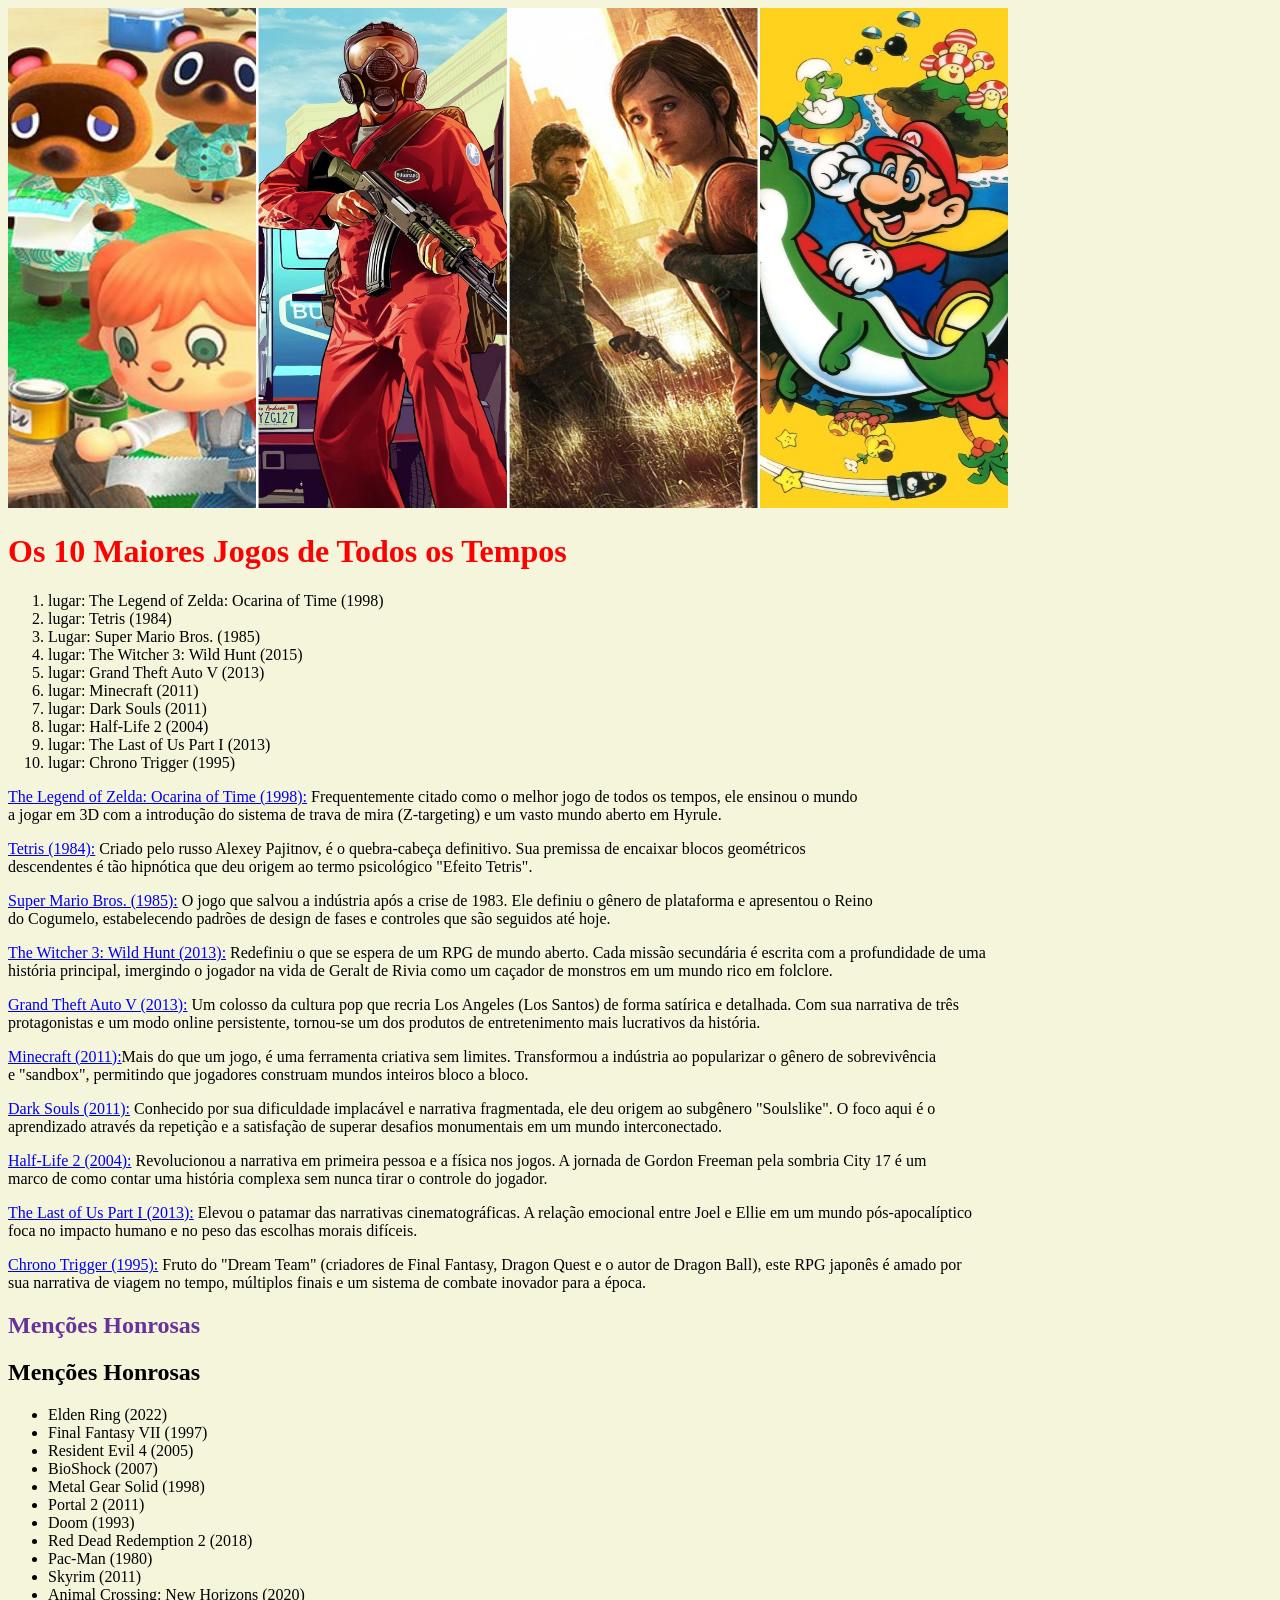
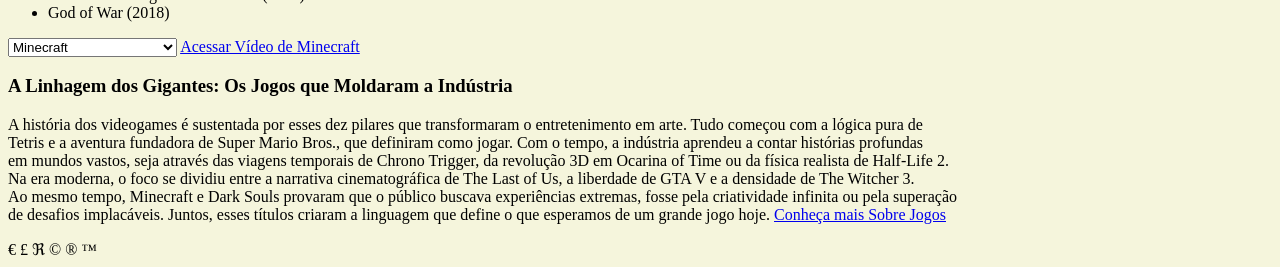
==== index.html @ 9213e8d9 "first commit" ====
<!DOCTYPE html>
<html lang="pt-br">
<head>
    <meta charset="UTF-8">
    <meta name="viewport" content="width=device-width, initial-scale=1.0">
    <title>>Lista dos 10 Maiores Jogos de Todos os Tempos</title>
</head>
<body>
<!-- A parte de baixo é da imagem-->
    <img src="imagem1.jpg" alt="imagens dos maiores jogos de todos os tempos" height="500" width="1000">

<!--Aqui é da lista ordenada com a cor do título-->
    <h1 style="color:red">Os 10 Maiores Jogos de Todos os Tempos</h1>
<ol>
    <li>lugar: The Legend of Zelda: Ocarina of Time (1998)
    <li>lugar: Tetris (1984)
    <li>Lugar: Super Mario Bros. (1985)
    <li>lugar: The Witcher 3: Wild Hunt (2015)
    <li>lugar: Grand Theft Auto V (2013)
    <li>lugar: Minecraft (2011)
    <li>lugar: Dark Souls (2011)
    <li>lugar: Half-Life 2 (2004)
    <li>lugar: The Last of Us Part I (2013)
    <li>lugar: Chrono Trigger (1995)
</ol>

<p> <a href="https://youtu.be/PkwOaqGMNgo" target="_blank">The Legend of Zelda: Ocarina of Time (1998):</a> Frequentemente citado como o melhor jogo de todos os tempos, ele ensinou o mundo <br> a jogar em 3D com a introdução do sistema de trava de mira (Z-targeting) e um vasto mundo aberto em Hyrule.</p>

<p> <a href="https://www.google.com/url?sa=t&rct=j&q=&esrc=s&source=video&cd=&cad=rja&uact=8&ved=2ahUKEwjs99GX6_SSAxWArZUCHUgjOmYQuAJ6BAgREAY&url=https%3A%2F%2Fwww.youtube.com%2Fwatch%3Fv%3DxHhWFhsV9ZA&usg=AOvVaw1DZZlwhGGkBfT8fHMf522N&opi=89978449" target="_blank">Tetris (1984):</a> Criado pelo russo Alexey Pajitnov, é o quebra-cabeça definitivo. Sua premissa de encaixar blocos geométricos <br> descendentes é tão hipnótica que deu origem ao termo psicológico "Efeito Tetris".</p>

<p><a href="https://youtu.be/hrNaaV64phk?si=1QVdpP6DPzS7xkCM" target="_blank">Super Mario Bros. (1985):</a> O jogo que salvou a indústria após a crise de 1983. Ele definiu o gênero de plataforma e apresentou o Reino <br> do Cogumelo, estabelecendo padrões de design de fases e controles que são seguidos até hoje.</p>

<p><a href="https://youtu.be/AOkP7C0WrkU" target="_blank">The Witcher 3: Wild Hunt (2013):</a> Redefiniu o que se espera de um RPG de mundo aberto. Cada missão secundária é escrita com a profundidade de uma <br> história principal, imergindo o jogador na vida de Geralt de Rivia como um caçador de monstros em um mundo rico em folclore.</p>

<p><a href="https://youtu.be/gHtKJ9cWCaA" target="_blank">Grand Theft Auto V (2013):</a> Um colosso da cultura pop que recria Los Angeles (Los Santos) de forma satírica e detalhada. Com sua narrativa de três <br> protagonistas e um modo online persistente, tornou-se um dos produtos de entretenimento mais lucrativos da história.</p>

<p><a href="https://youtu.be/4vCLRgi4TYg?si=BJ04SabmpVHqo_f3" target="_blank">Minecraft (2011):</a>Mais do que um jogo, é uma ferramenta criativa sem limites. Transformou a indústria ao popularizar o gênero de sobrevivência <br> e "sandbox", permitindo que jogadores construam mundos inteiros bloco a bloco.</p>

<p><a href="https://youtu.be/1Z0q4pCtbDk" target="_blank">Dark Souls (2011):</a> Conhecido por sua dificuldade implacável e narrativa fragmentada, ele deu origem ao subgênero "Soulslike". O foco aqui é o <br> aprendizado através da repetição e a satisfação de superar desafios monumentais em um mundo interconectado.</p>

<p><a href="https://youtu.be/pFhNvtJxapY" target="_blank">Half-Life 2 (2004):</a> Revolucionou a narrativa em primeira pessoa e a física nos jogos. A jornada de Gordon Freeman pela sombria City 17 é um <br> marco de como contar uma história complexa sem nunca tirar o controle do jogador.</p>

<p><a href="https://youtu.be/qFYxNRBYQ6s" target="_blank">The Last of Us Part I (2013):</a> Elevou o patamar das narrativas cinematográficas. A relação emocional entre Joel e Ellie em um mundo pós-apocalíptico <br> foca no impacto humano e no peso das escolhas morais difíceis.</p>

<p><a href="https://youtu.be/jSPeuglEsG0" target="_blank">Chrono Trigger (1995):</a> Fruto do "Dream Team" (criadores de Final Fantasy, Dragon Quest e o autor de Dragon Ball), este RPG japonês é amado por <br> sua narrativa de viagem no tempo, múltiplos finais e um sistema de combate inovador para a época.</p>
<!--target serve para levar o link para outra guia-->

<!--Aqui é da lista não ordenada-->
<h2 style="color: rebeccapurple">Menções Honrosas</h2>
<h2>Menções Honrosas</h2>
<ul type="disc">
    <li>Elden Ring (2022)</li>
    <li>Final Fantasy VII (1997)</li>
    <li>Resident Evil 4 (2005)</li>
    <li>BioShock (2007)</li>
    <li>Metal Gear Solid (1998)</li>
    <li>Portal 2 (2011)</li>
    <li>Doom (1993)</li>
    <li>Red Dead Redemption 2 (2018)</li>
    <li>Pac-Man (1980)</li>
    <li>Skyrim (2011)</li>
    <li>Animal Crossing: New Horizons (2020)</li>
    <li>God of War (2018)</li>
</ul>
<!--A cor da tela-->
<body style="background-color:beige;">

<!--Parte de seleção-->
<select name="" id="">
    <option value="dolar">Minecraft</option>
    <option value="jogo">God of War</option>
    <option value="dinheiro">Grand Theft Auto V</option>
    <option value="difícil">Dark Souls</option>
    <option value="épico">Red Dead Redemption 2</option>
</select>

<!--"a" serve para colocar um link no site-->
<a href="https://youtu.be/4vCLRgi4TYg?si=BJ04SabmpVHqo_f3" target="_blank">Acessar Vídeo de Minecraft</a>

<h3>A Linhagem dos Gigantes: Os Jogos que Moldaram a Indústria</h3>
<p style="text-align: left;">A história dos videogames é sustentada por esses dez pilares que transformaram o entretenimento em arte. Tudo começou com a lógica pura de <br> Tetris e a aventura fundadora de Super Mario Bros., que definiram como jogar. Com o tempo, a indústria aprendeu a contar histórias profundas <br> em mundos vastos, seja através das viagens temporais de Chrono Trigger, da revolução 3D em Ocarina of Time ou da física realista de Half-Life 2. <br> Na era moderna, o foco se dividiu entre a narrativa cinematográfica de The Last of Us, a liberdade de GTA V e a densidade de The Witcher 3. <br> Ao mesmo tempo, Minecraft e Dark Souls provaram que o público buscava experiências extremas, fosse pela criatividade infinita ou pela superação <br> de desafios implacáveis. Juntos, esses títulos criaram a linguagem que define o que esperamos de um grande jogo hoje. <a href="https://share.google/v8v0o7IpeiblgtJvu" target="_blank">Conheça mais Sobre Jogos</a></p>

<!--serve para tipo dar copyright (&copy)-->
&euro; <!--Euro-->
&pound; <!--Libra-->
&real; <!--Real-->
&copy; <!--Copyright-->
&reg; <!--Registro-->
&trade; <!--Marca Comercial-->

</body>
</html>
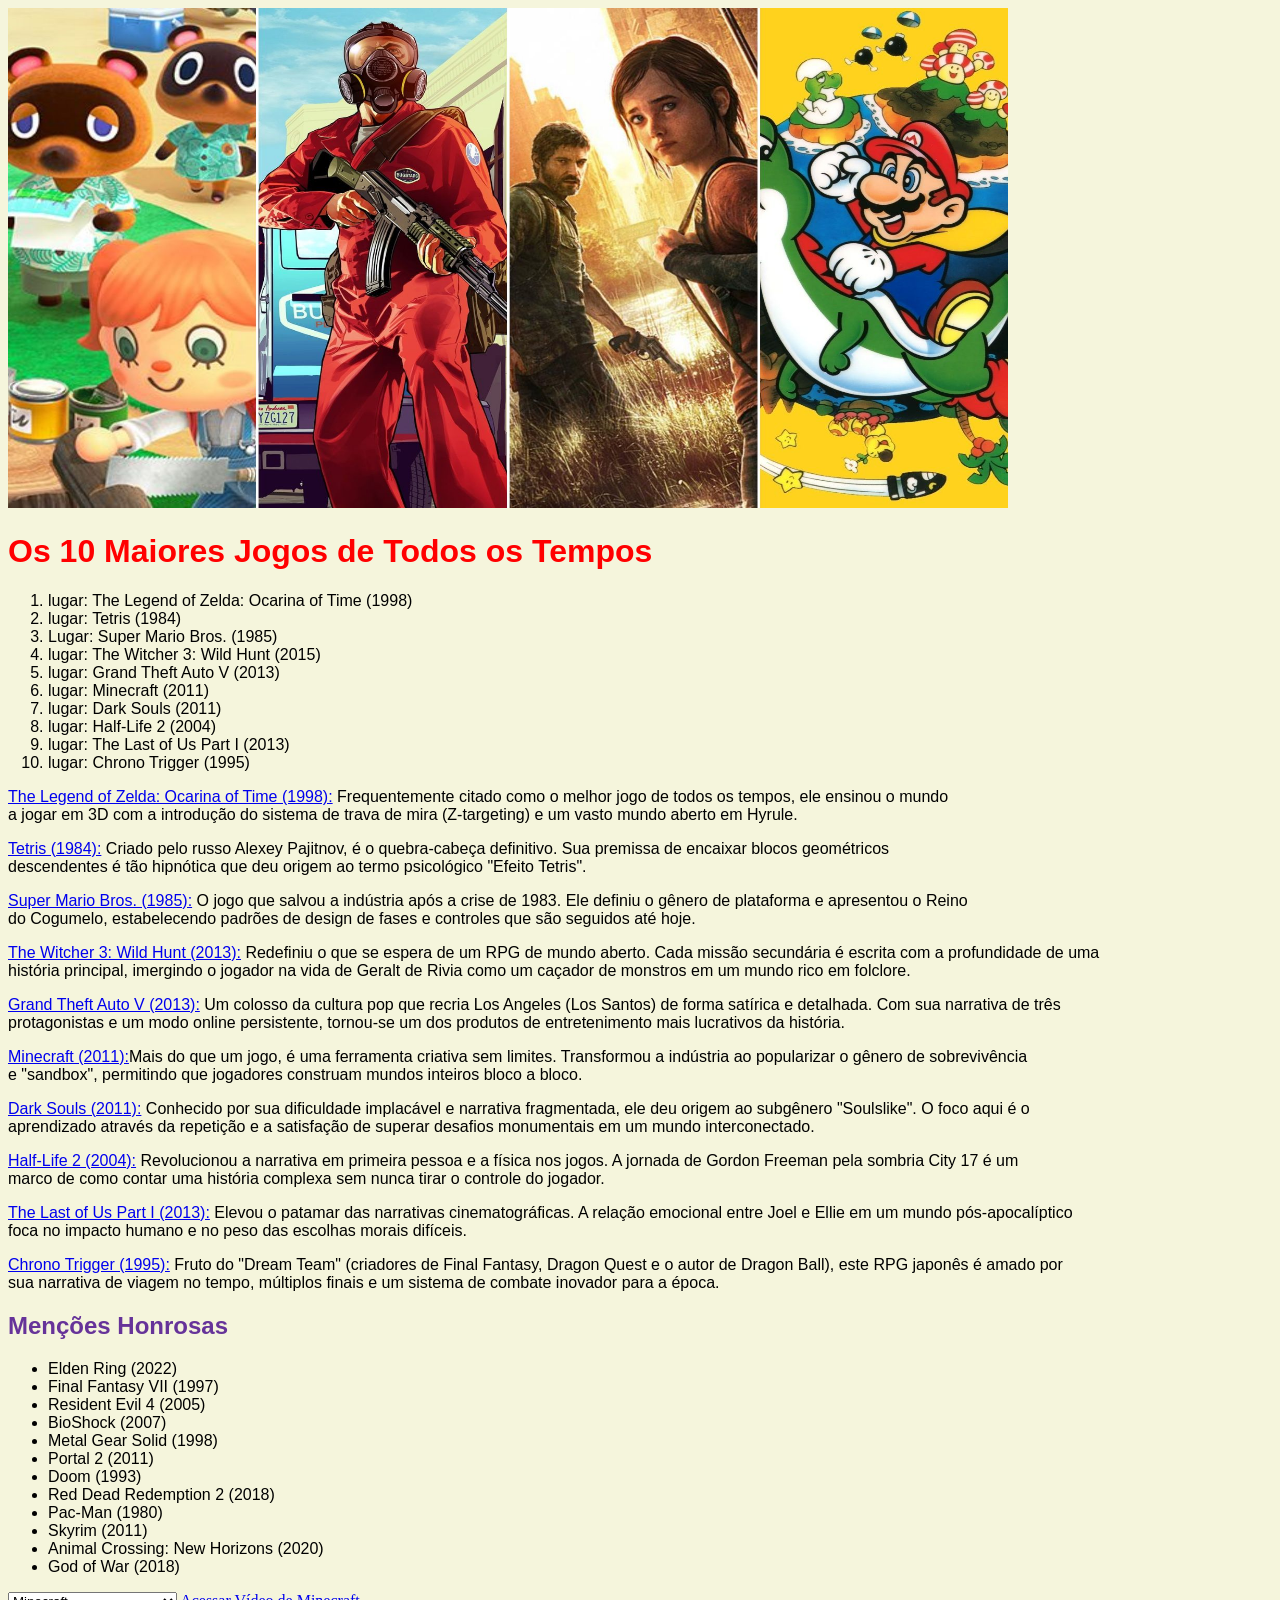
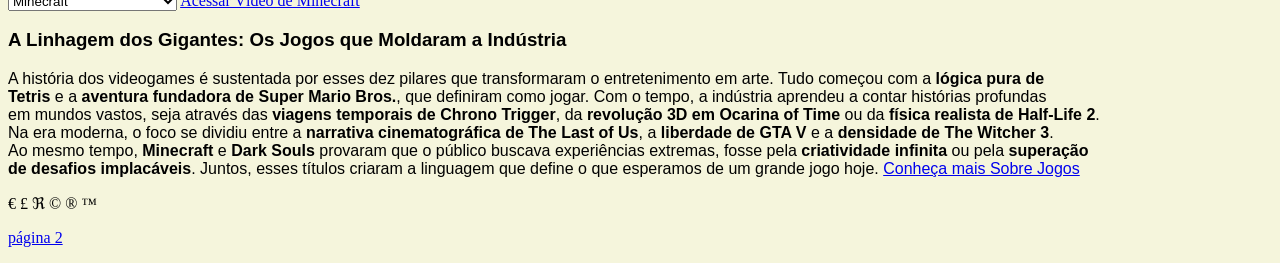
==== commit 69c21a2c: "Site versão 2" ====
--- a/index.html
+++ b/index.html
@@ -6,12 +6,15 @@
     <title>>Lista dos 10 Maiores Jogos de Todos os Tempos</title>
 </head>
 <body>
+
 <!-- A parte de baixo é da imagem-->
+<!--"alt" coloca o titulo para uma imagem. "height e width" altera o largura e altura.-->
     <img src="imagem1.jpg" alt="imagens dos maiores jogos de todos os tempos" height="500" width="1000">
 
 <!--Aqui é da lista ordenada com a cor do título-->
-    <h1 style="color:red">Os 10 Maiores Jogos de Todos os Tempos</h1>
-<ol>
+<!--"style" para mudar a color e fonte.-->
+    <h1 style="color:red; font-family: arial, sans-sarif">Os 10 Maiores Jogos de Todos os Tempos</h1>
+<ol style="font-family: arial, sans-sarif">
     <li>lugar: The Legend of Zelda: Ocarina of Time (1998)
     <li>lugar: Tetris (1984)
     <li>Lugar: Super Mario Bros. (1985)
@@ -24,31 +27,30 @@
     <li>lugar: Chrono Trigger (1995)
 </ol>
 
-<p> <a href="https://youtu.be/PkwOaqGMNgo" target="_blank">The Legend of Zelda: Ocarina of Time (1998):</a> Frequentemente citado como o melhor jogo de todos os tempos, ele ensinou o mundo <br> a jogar em 3D com a introdução do sistema de trava de mira (Z-targeting) e um vasto mundo aberto em Hyrule.</p>
+<p style="font-family: arial, sans-serif"><a href="https://youtu.be/PkwOaqGMNgo" target="_blank">The Legend of Zelda: Ocarina of Time (1998):</a> Frequentemente citado como o melhor jogo de todos os tempos, ele ensinou o mundo <br> a jogar em 3D com a introdução do sistema de trava de mira (Z-targeting) e um vasto mundo aberto em Hyrule.</p>
 
-<p> <a href="https://www.google.com/url?sa=t&rct=j&q=&esrc=s&source=video&cd=&cad=rja&uact=8&ved=2ahUKEwjs99GX6_SSAxWArZUCHUgjOmYQuAJ6BAgREAY&url=https%3A%2F%2Fwww.youtube.com%2Fwatch%3Fv%3DxHhWFhsV9ZA&usg=AOvVaw1DZZlwhGGkBfT8fHMf522N&opi=89978449" target="_blank">Tetris (1984):</a> Criado pelo russo Alexey Pajitnov, é o quebra-cabeça definitivo. Sua premissa de encaixar blocos geométricos <br> descendentes é tão hipnótica que deu origem ao termo psicológico "Efeito Tetris".</p>
+<p style="font-family: arial, sans-serif"><a href="https://www.google.com/url?sa=t&rct=j&q=&esrc=s&source=video&cd=&cad=rja&uact=8&ved=2ahUKEwjs99GX6_SSAxWArZUCHUgjOmYQuAJ6BAgREAY&url=https%3A%2F%2Fwww.youtube.com%2Fwatch%3Fv%3DxHhWFhsV9ZA&usg=AOvVaw1DZZlwhGGkBfT8fHMf522N&opi=89978449" target="_blank">Tetris (1984):</a> Criado pelo russo Alexey Pajitnov, é o quebra-cabeça definitivo. Sua premissa de encaixar blocos geométricos <br> descendentes é tão hipnótica que deu origem ao termo psicológico "Efeito Tetris".</p>
 
-<p><a href="https://youtu.be/hrNaaV64phk?si=1QVdpP6DPzS7xkCM" target="_blank">Super Mario Bros. (1985):</a> O jogo que salvou a indústria após a crise de 1983. Ele definiu o gênero de plataforma e apresentou o Reino <br> do Cogumelo, estabelecendo padrões de design de fases e controles que são seguidos até hoje.</p>
+<p style="font-family: arial, sans-serif"><a href="https://youtu.be/hrNaaV64phk?si=1QVdpP6DPzS7xkCM" target="_blank">Super Mario Bros. (1985):</a> O jogo que salvou a indústria após a crise de 1983. Ele definiu o gênero de plataforma e apresentou o Reino <br> do Cogumelo, estabelecendo padrões de design de fases e controles que são seguidos até hoje.</p>
 
-<p><a href="https://youtu.be/AOkP7C0WrkU" target="_blank">The Witcher 3: Wild Hunt (2013):</a> Redefiniu o que se espera de um RPG de mundo aberto. Cada missão secundária é escrita com a profundidade de uma <br> história principal, imergindo o jogador na vida de Geralt de Rivia como um caçador de monstros em um mundo rico em folclore.</p>
+<p style="font-family: arial, sans-serif"><a href="https://youtu.be/AOkP7C0WrkU" target="_blank">The Witcher 3: Wild Hunt (2013):</a> Redefiniu o que se espera de um RPG de mundo aberto. Cada missão secundária é escrita com a profundidade de uma <br> história principal, imergindo o jogador na vida de Geralt de Rivia como um caçador de monstros em um mundo rico em folclore.</p>
 
-<p><a href="https://youtu.be/gHtKJ9cWCaA" target="_blank">Grand Theft Auto V (2013):</a> Um colosso da cultura pop que recria Los Angeles (Los Santos) de forma satírica e detalhada. Com sua narrativa de três <br> protagonistas e um modo online persistente, tornou-se um dos produtos de entretenimento mais lucrativos da história.</p>
+<p style="font-family: arial, sans-serif"><a href="https://youtu.be/gHtKJ9cWCaA" target="_blank">Grand Theft Auto V (2013):</a> Um colosso da cultura pop que recria Los Angeles (Los Santos) de forma satírica e detalhada. Com sua narrativa de três <br> protagonistas e um modo online persistente, tornou-se um dos produtos de entretenimento mais lucrativos da história.</p>
 
-<p><a href="https://youtu.be/4vCLRgi4TYg?si=BJ04SabmpVHqo_f3" target="_blank">Minecraft (2011):</a>Mais do que um jogo, é uma ferramenta criativa sem limites. Transformou a indústria ao popularizar o gênero de sobrevivência <br> e "sandbox", permitindo que jogadores construam mundos inteiros bloco a bloco.</p>
+<p style="font-family: arial, sans-serif"><a href="https://youtu.be/4vCLRgi4TYg?si=BJ04SabmpVHqo_f3" target="_blank">Minecraft (2011):</a>Mais do que um jogo, é uma ferramenta criativa sem limites. Transformou a indústria ao popularizar o gênero de sobrevivência <br> e "sandbox", permitindo que jogadores construam mundos inteiros bloco a bloco.</p>
 
-<p><a href="https://youtu.be/1Z0q4pCtbDk" target="_blank">Dark Souls (2011):</a> Conhecido por sua dificuldade implacável e narrativa fragmentada, ele deu origem ao subgênero "Soulslike". O foco aqui é o <br> aprendizado através da repetição e a satisfação de superar desafios monumentais em um mundo interconectado.</p>
+<p style="font-family: arial, sans-serif"><a href="https://youtu.be/1Z0q4pCtbDk" target="_blank">Dark Souls (2011):</a> Conhecido por sua dificuldade implacável e narrativa fragmentada, ele deu origem ao subgênero "Soulslike". O foco aqui é o <br> aprendizado através da repetição e a satisfação de superar desafios monumentais em um mundo interconectado.</p>
 
-<p><a href="https://youtu.be/pFhNvtJxapY" target="_blank">Half-Life 2 (2004):</a> Revolucionou a narrativa em primeira pessoa e a física nos jogos. A jornada de Gordon Freeman pela sombria City 17 é um <br> marco de como contar uma história complexa sem nunca tirar o controle do jogador.</p>
+<p style="font-family: arial, sans-serif"><a href="https://youtu.be/pFhNvtJxapY" target="_blank">Half-Life 2 (2004):</a> Revolucionou a narrativa em primeira pessoa e a física nos jogos. A jornada de Gordon Freeman pela sombria City 17 é um <br> marco de como contar uma história complexa sem nunca tirar o controle do jogador.</p>
 
-<p><a href="https://youtu.be/qFYxNRBYQ6s" target="_blank">The Last of Us Part I (2013):</a> Elevou o patamar das narrativas cinematográficas. A relação emocional entre Joel e Ellie em um mundo pós-apocalíptico <br> foca no impacto humano e no peso das escolhas morais difíceis.</p>
+<p style="font-family: arial, sans-serif"><a href="https://youtu.be/qFYxNRBYQ6s" target="_blank">The Last of Us Part I (2013):</a> Elevou o patamar das narrativas cinematográficas. A relação emocional entre Joel e Ellie em um mundo pós-apocalíptico <br> foca no impacto humano e no peso das escolhas morais difíceis.</p>
 
-<p><a href="https://youtu.be/jSPeuglEsG0" target="_blank">Chrono Trigger (1995):</a> Fruto do "Dream Team" (criadores de Final Fantasy, Dragon Quest e o autor de Dragon Ball), este RPG japonês é amado por <br> sua narrativa de viagem no tempo, múltiplos finais e um sistema de combate inovador para a época.</p>
+<p style="font-family: arial, sans-serif"><a href="https://youtu.be/jSPeuglEsG0" target="_blank">Chrono Trigger (1995):</a> Fruto do "Dream Team" (criadores de Final Fantasy, Dragon Quest e o autor de Dragon Ball), este RPG japonês é amado por <br> sua narrativa de viagem no tempo, múltiplos finais e um sistema de combate inovador para a época.</p>
 <!--target serve para levar o link para outra guia-->
 
 <!--Aqui é da lista não ordenada-->
-<h2 style="color: rebeccapurple">Menções Honrosas</h2>
-<h2>Menções Honrosas</h2>
-<ul type="disc">
+<h2 style="color: rebeccapurple; font-family: arial, sans-serif">Menções Honrosas</h2>
+<ul type="disc" style="font-family: arial, sans-serif">
     <li>Elden Ring (2022)</li>
     <li>Final Fantasy VII (1997)</li>
     <li>Resident Evil 4 (2005)</li>
@@ -77,8 +79,8 @@
 <!--"a" serve para colocar um link no site-->
 <a href="https://youtu.be/4vCLRgi4TYg?si=BJ04SabmpVHqo_f3" target="_blank">Acessar Vídeo de Minecraft</a>
 
-<h3>A Linhagem dos Gigantes: Os Jogos que Moldaram a Indústria</h3>
-<p style="text-align: left;">A história dos videogames é sustentada por esses dez pilares que transformaram o entretenimento em arte. Tudo começou com a lógica pura de <br> Tetris e a aventura fundadora de Super Mario Bros., que definiram como jogar. Com o tempo, a indústria aprendeu a contar histórias profundas <br> em mundos vastos, seja através das viagens temporais de Chrono Trigger, da revolução 3D em Ocarina of Time ou da física realista de Half-Life 2. <br> Na era moderna, o foco se dividiu entre a narrativa cinematográfica de The Last of Us, a liberdade de GTA V e a densidade de The Witcher 3. <br> Ao mesmo tempo, Minecraft e Dark Souls provaram que o público buscava experiências extremas, fosse pela criatividade infinita ou pela superação <br> de desafios implacáveis. Juntos, esses títulos criaram a linguagem que define o que esperamos de um grande jogo hoje. <a href="https://share.google/v8v0o7IpeiblgtJvu" target="_blank">Conheça mais Sobre Jogos</a></p>
+<h3 style="font-family: Arial, sans-serif">A Linhagem dos Gigantes: Os Jogos que Moldaram a Indústria</h3>
+<p style="font-family: Arial, Helvetica, sans-serif;">A história dos videogames é sustentada por esses dez pilares que transformaram o entretenimento em arte. Tudo começou com a <b>lógica pura de <br> Tetris</b> e a <b>aventura fundadora de Super Mario Bros.</b>, que definiram como jogar. Com o tempo, a indústria aprendeu a contar histórias profundas <br> em mundos vastos, seja através das <b>viagens temporais de Chrono Trigger</b>, da <b>revolução 3D em Ocarina of Time</b> ou da <b>física realista de Half-Life 2</b>. <br> Na era moderna, o foco se dividiu entre a <b>narrativa cinematográfica de The Last of Us</b>, a <b>liberdade de GTA V</b> e a <b>densidade de The Witcher 3</b>. <br> Ao mesmo tempo, <b>Minecraft</b> e <b>Dark Souls</b> provaram que o público buscava experiências extremas, fosse pela <b>criatividade infinita</b> ou pela <b>superação <br> de desafios implacáveis</b>. Juntos, esses títulos criaram a linguagem que define o que esperamos de um grande jogo hoje. <a href="https://share.google/v8v0o7IpeiblgtJvu" target="_blank">Conheça mais Sobre Jogos</a></p>
 
 <!--serve para tipo dar copyright (&copy)-->
 &euro; <!--Euro-->
@@ -88,5 +90,16 @@
 &reg; <!--Registro-->
 &trade; <!--Marca Comercial-->
 
+<!--"b" funciona para deixar as palavras em negrito-->
+<!--"br" força uma quebra de linha-->
+<!--(style="font-family: arial, sans-sarif") serve para mudar a fonte-->
+<!--Outro Teste-->
+
+<p>
+    
+<a href="página2.html" target="_blank">página 2</a>
+
+</p>
+
 </body>
-</html>+</html>
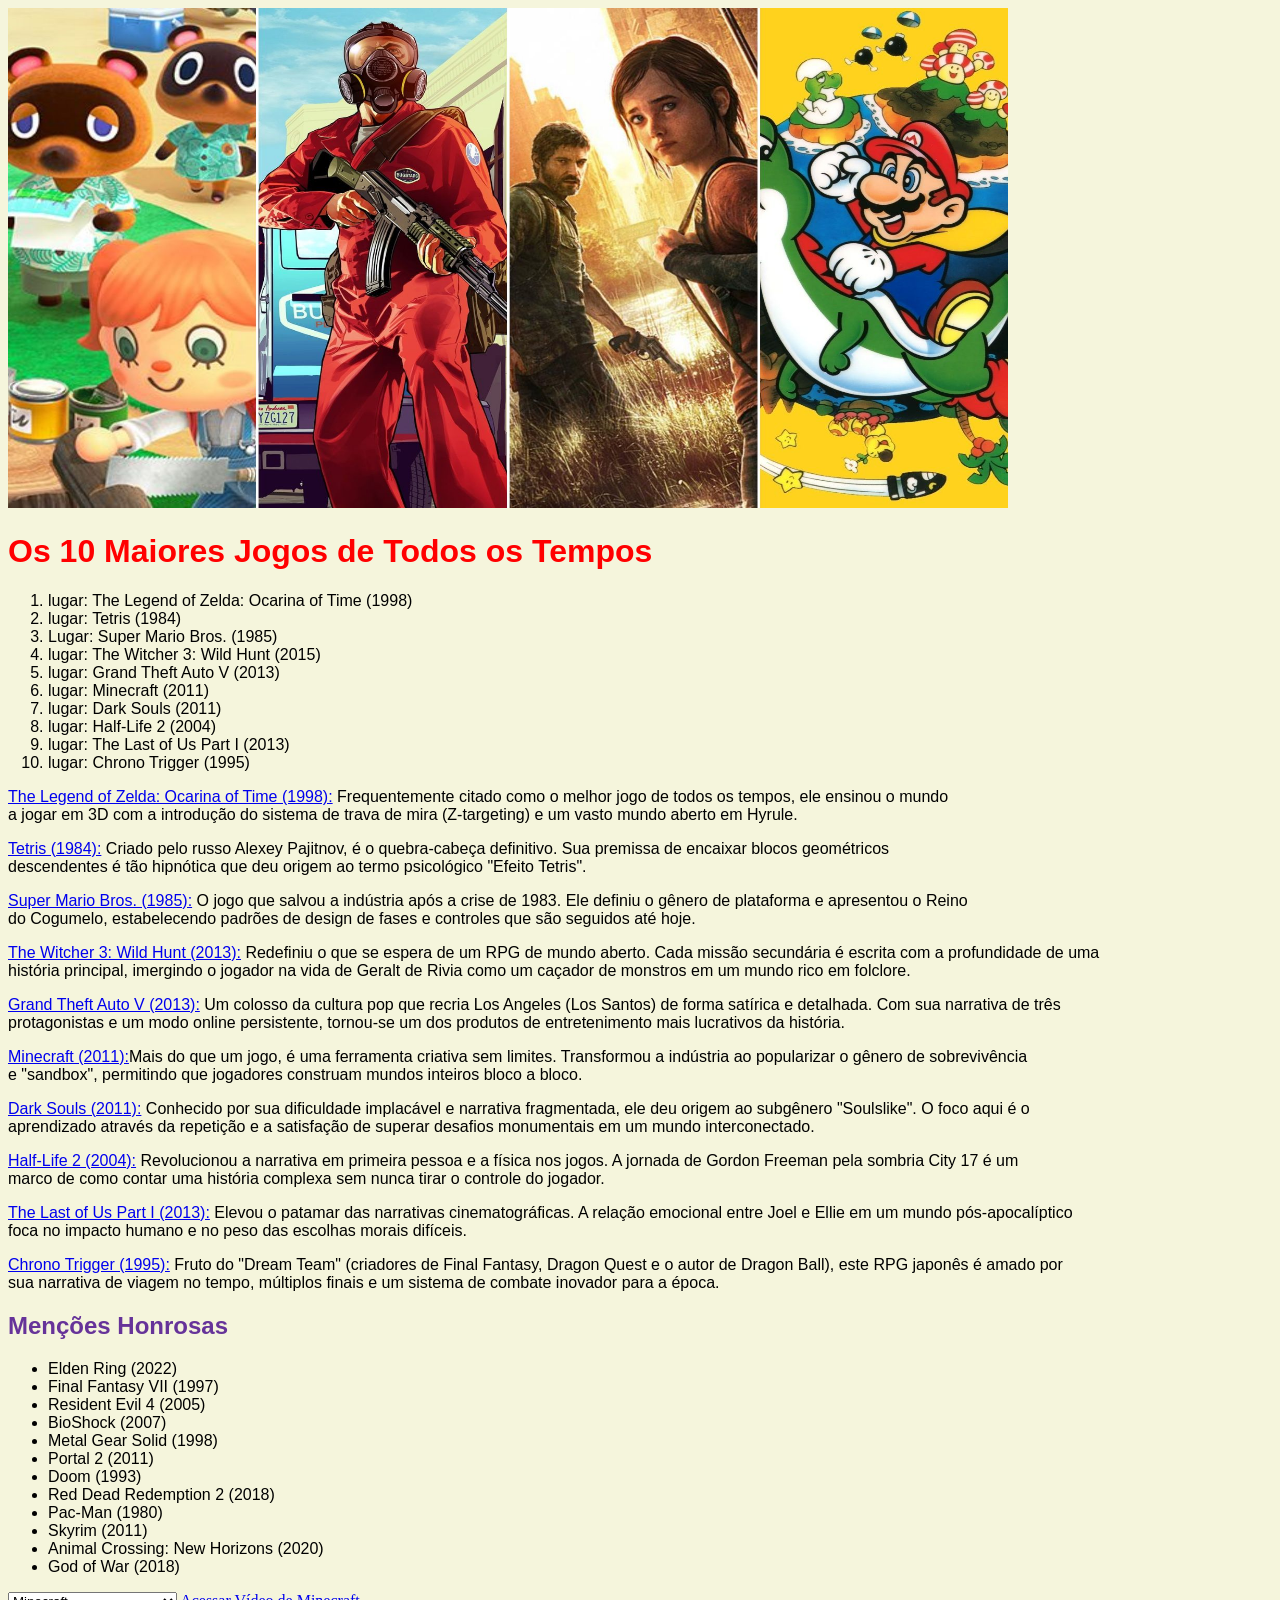
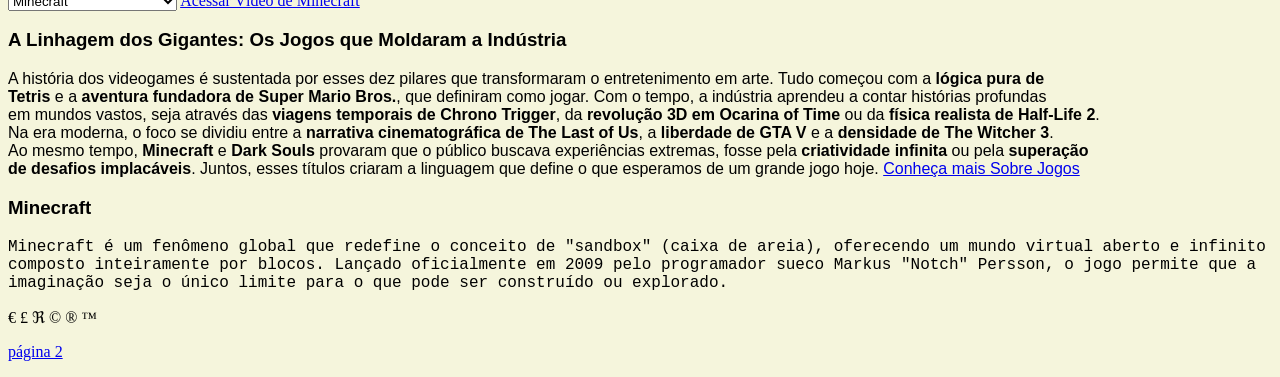
==== commit a4e224b6: "Site Versão 3" ====
--- a/index.html
+++ b/index.html
@@ -82,6 +82,9 @@
 <h3 style="font-family: Arial, sans-serif">A Linhagem dos Gigantes: Os Jogos que Moldaram a Indústria</h3>
 <p style="font-family: Arial, Helvetica, sans-serif;">A história dos videogames é sustentada por esses dez pilares que transformaram o entretenimento em arte. Tudo começou com a <b>lógica pura de <br> Tetris</b> e a <b>aventura fundadora de Super Mario Bros.</b>, que definiram como jogar. Com o tempo, a indústria aprendeu a contar histórias profundas <br> em mundos vastos, seja através das <b>viagens temporais de Chrono Trigger</b>, da <b>revolução 3D em Ocarina of Time</b> ou da <b>física realista de Half-Life 2</b>. <br> Na era moderna, o foco se dividiu entre a <b>narrativa cinematográfica de The Last of Us</b>, a <b>liberdade de GTA V</b> e a <b>densidade de The Witcher 3</b>. <br> Ao mesmo tempo, <b>Minecraft</b> e <b>Dark Souls</b> provaram que o público buscava experiências extremas, fosse pela <b>criatividade infinita</b> ou pela <b>superação <br> de desafios implacáveis</b>. Juntos, esses títulos criaram a linguagem que define o que esperamos de um grande jogo hoje. <a href="https://share.google/v8v0o7IpeiblgtJvu" target="_blank">Conheça mais Sobre Jogos</a></p>
 
+<h3 style="font-family: Arial, Helvetica, sans-serif;">Minecraft</h4>
+<p style="font-family: 'Courier New', Courier, monospace;" style="text-align: justify;">Minecraft é um fenômeno global que redefine o conceito de "sandbox" (caixa de areia), oferecendo um mundo virtual aberto e infinito composto inteiramente por blocos. Lançado oficialmente em 2009 pelo programador sueco Markus "Notch" Persson, o jogo permite que a imaginação seja o único limite para o que pode ser construído ou explorado.</p>
+
 <!--serve para tipo dar copyright (&copy)-->
 &euro; <!--Euro-->
 &pound; <!--Libra-->
@@ -90,6 +93,7 @@
 &reg; <!--Registro-->
 &trade; <!--Marca Comercial-->
 
+<!--"style="text-align: justify;" serve par organizar o parágrafo"-->
 <!--"b" funciona para deixar as palavras em negrito-->
 <!--"br" força uma quebra de linha-->
 <!--(style="font-family: arial, sans-sarif") serve para mudar a fonte-->
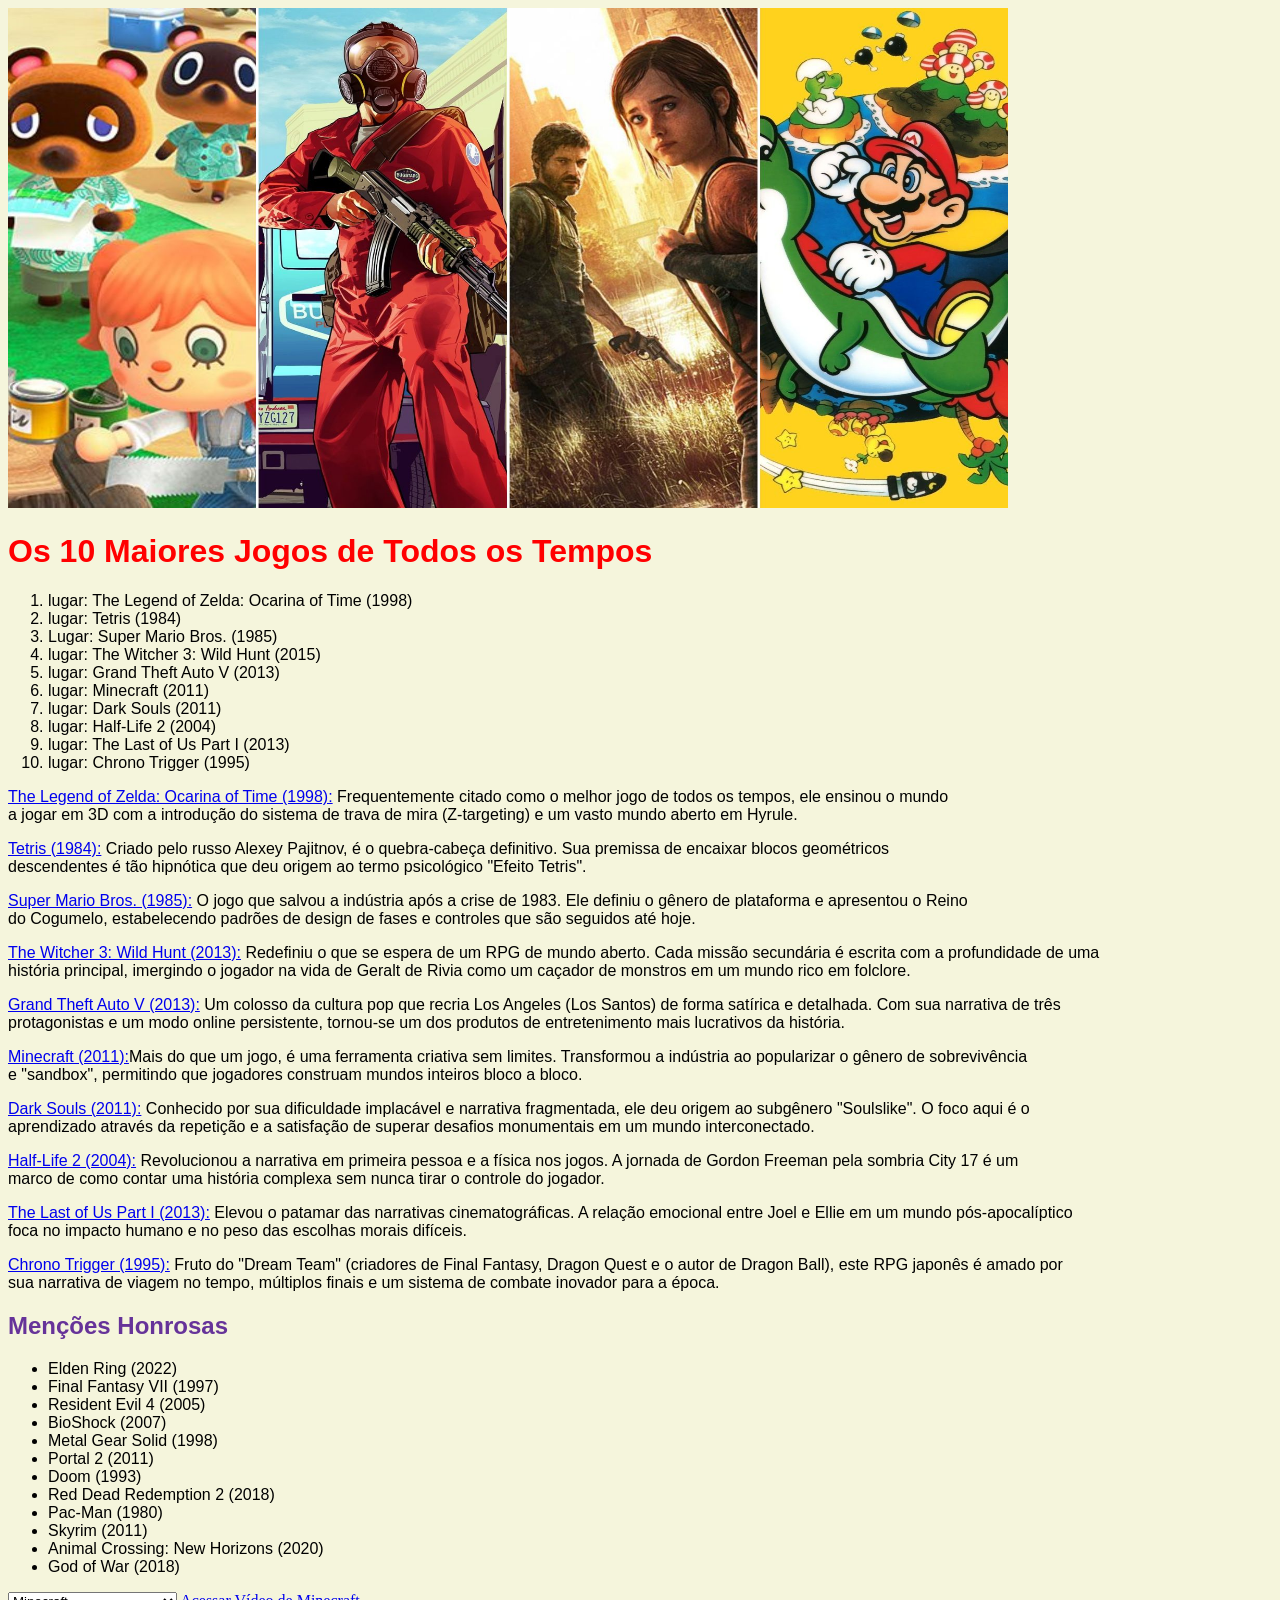
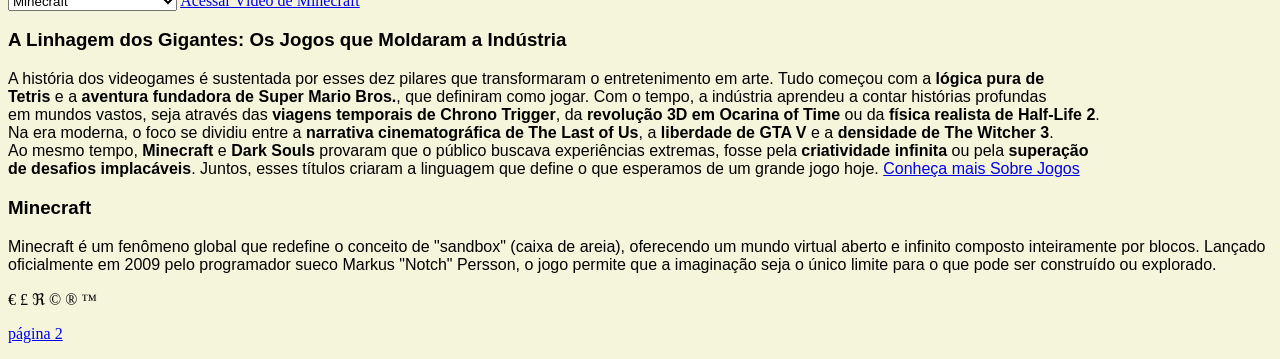
==== commit 6df829f8: "Site Versão 4" ====
--- a/index.html
+++ b/index.html
@@ -83,7 +83,7 @@
 <p style="font-family: Arial, Helvetica, sans-serif;">A história dos videogames é sustentada por esses dez pilares que transformaram o entretenimento em arte. Tudo começou com a <b>lógica pura de <br> Tetris</b> e a <b>aventura fundadora de Super Mario Bros.</b>, que definiram como jogar. Com o tempo, a indústria aprendeu a contar histórias profundas <br> em mundos vastos, seja através das <b>viagens temporais de Chrono Trigger</b>, da <b>revolução 3D em Ocarina of Time</b> ou da <b>física realista de Half-Life 2</b>. <br> Na era moderna, o foco se dividiu entre a <b>narrativa cinematográfica de The Last of Us</b>, a <b>liberdade de GTA V</b> e a <b>densidade de The Witcher 3</b>. <br> Ao mesmo tempo, <b>Minecraft</b> e <b>Dark Souls</b> provaram que o público buscava experiências extremas, fosse pela <b>criatividade infinita</b> ou pela <b>superação <br> de desafios implacáveis</b>. Juntos, esses títulos criaram a linguagem que define o que esperamos de um grande jogo hoje. <a href="https://share.google/v8v0o7IpeiblgtJvu" target="_blank">Conheça mais Sobre Jogos</a></p>
 
 <h3 style="font-family: Arial, Helvetica, sans-serif;">Minecraft</h4>
-<p style="font-family: 'Courier New', Courier, monospace;" style="text-align: justify;">Minecraft é um fenômeno global que redefine o conceito de "sandbox" (caixa de areia), oferecendo um mundo virtual aberto e infinito composto inteiramente por blocos. Lançado oficialmente em 2009 pelo programador sueco Markus "Notch" Persson, o jogo permite que a imaginação seja o único limite para o que pode ser construído ou explorado.</p>
+<p style="font-family:Arial, Helvetica, sans-serif;" style="text-align: justify;">Minecraft é um fenômeno global que redefine o conceito de "sandbox" (caixa de areia), oferecendo um mundo virtual aberto e infinito composto inteiramente por blocos. Lançado oficialmente em 2009 pelo programador sueco Markus "Notch" Persson, o jogo permite que a imaginação seja o único limite para o que pode ser construído ou explorado.</p>
 
 <!--serve para tipo dar copyright (&copy)-->
 &euro; <!--Euro-->
